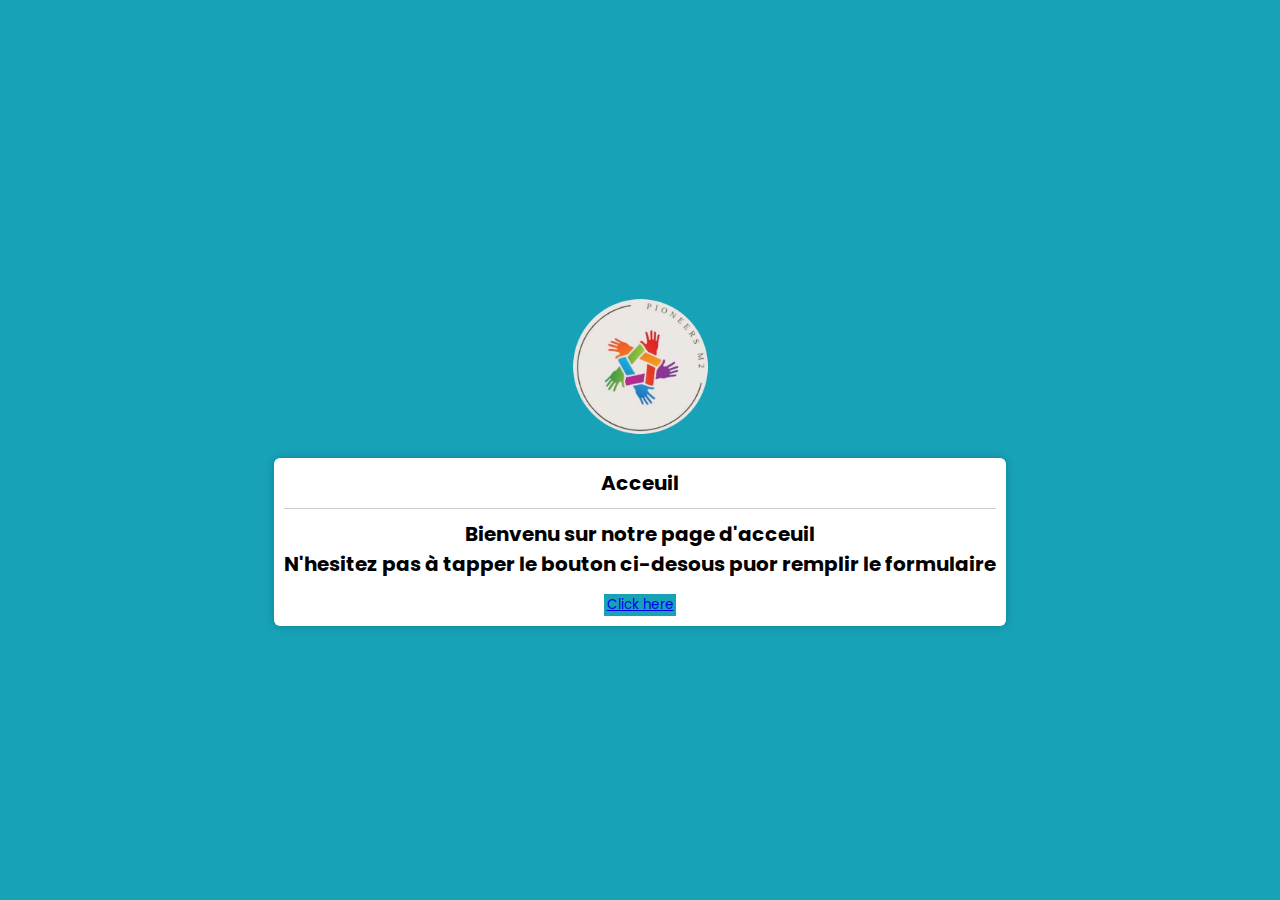
==== index.html @ 7328ddcf "Update and rename Pioneers M2 Formulaire.html to index.html" ====
<!DOCTYPE html>
<html lang="en">
<head>
    <meta charset="UTF-8">
    <meta http-equiv="X-UA-Compatible" content="IE=edge">
    <meta name="viewport" content="width=device-width, initial-scale=1.0">
    <title>Pioneers M2 Formulaire 23 - 24</title>
    <link rel="stylesheet" href="style.css">
</head>
<header>
<div class="logo">
    <img src="pioneers.png" alt="" class="type1 type2">
</div>

<body>
        
        

    <form action="Pioneers M2">
        <h1>Acceuil</h1>
        <hr>
        <h4>Bienvenu sur notre page d'acceuil</h4>
        <h4>N'hesitez pas à tapper le bouton ci-desous puor remplir le formulaire</h4>
        
        <button type="submit">
            <a href="https://docs.google.com/forms/d/e/1FAIpQLSelZ1hc7VBhUVmsAi-LLb_IA_v52ysAgm5rJ12rQ5PitF8rUg/viewform?embedded=true">Click here</a>
        </button>
    </form>
</body>
</html>
---- style.css ----
@import url('https://fonts.googleapis.com/css2?family=Poppins:wght@100;200;400;500&display=swap');
*{
    margin: 0;
    padding: 0;
    box-sizing: border-box;
    font-family: 'Poppins', sans-serif;
}
.type1{
    margin: 0px;
    padding: 0px;
    display: block;
    width: 25%;
    margin: 0px auto;
}
body{
    
    background-color: #17a2b8;
    display: flex;
    align-items: center;
    justify-content: center;
    height: 100vh;
}

form{
    display: flex;
    flex-direction: column;
    background-color: #fff;
    padding: 10px;
    border-radius: 6px;
    box-shadow: 0 0 10px rgba(0,0,0,0.2);
}
h1{
    text-align: center;
    font-size: 20px;
}
h4{
    text-align: center;
    font-size: 20px;
}
hr{
    margin: 10px 0;
    background-color: #ccc;
    border: 0;
    height: 1px;
    width: 100%;
}
.name-field{
    display: flex;
    width: 100%;
    justify-content: space-between;
}
.name-field div{
    display: flex;
    flex-direction: column;
}
.name-field div {
    width: 49%;

}
label{
    margin-bottom: 6px;
}
input{
    margin-bottom: 5px;
    padding: 5px;
    outline: 0;
    border: 1px solid rgba(0,0,0,0.4);
}
input:focus{
    border: 1px solid #17a2b8;
}
button{
    margin-top: 15px;
    background-color: #17a2b8;
    color: #fff;
    border: 1px solid #17a2b8;
    cursor: pointer;
    width: 10%;
    align-self: center;

}
p{
    text-align: center;
    margin: 5px;
    font-size: 14px;
}
p a{
    text-decoration: 0;
    color: #17a2b8;
}
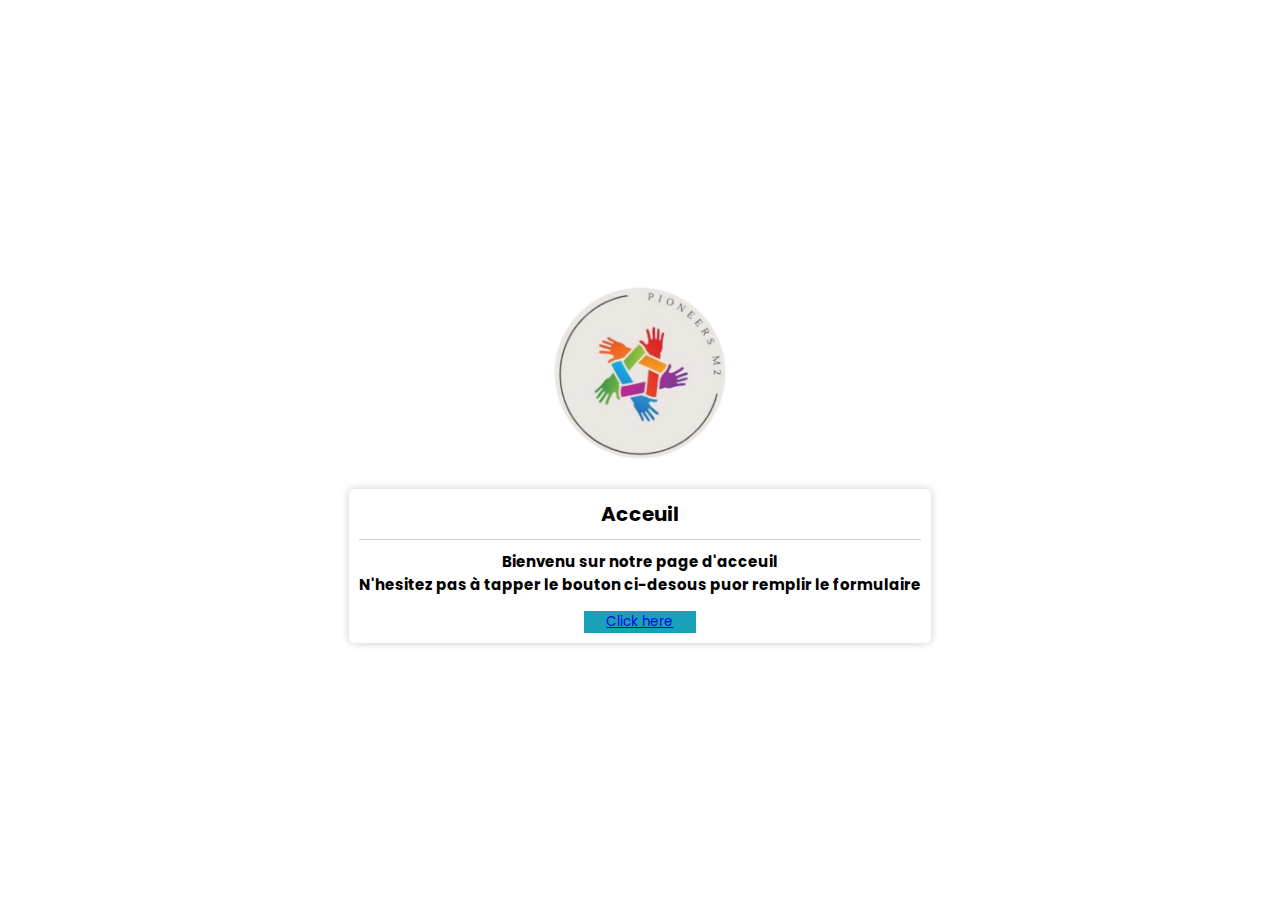
==== commit 1447ba80: "Update index.html" ====
--- a/index.html
+++ b/index.html
@@ -23,7 +23,7 @@
         <h4>N'hesitez pas à tapper le bouton ci-desous puor remplir le formulaire</h4>
         
         <button type="submit">
-            <a href="https://docs.google.com/forms/d/e/1FAIpQLSelZ1hc7VBhUVmsAi-LLb_IA_v52ysAgm5rJ12rQ5PitF8rUg/viewform?embedded=true">Click here</a>
+            <a href="https://forms.gle/jFdxvuvcgfra6v5UA">Click here</a>
         </button>
     </form>
 </body>
--- a/style.css
+++ b/style.css
@@ -9,12 +9,13 @@
     margin: 0px;
     padding: 0px;
     display: block;
-    width: 25%;
+    width: 40%;
     margin: 0px auto;
 }
 body{
     
-    background-color: #17a2b8;
+    background-image: url(img22222.png);
+    background-position: 51% 53%;
     display: flex;
     align-items: center;
     justify-content: center;
@@ -35,7 +36,7 @@
 }
 h4{
     text-align: center;
-    font-size: 20px;
+    font-size: 15px;
 }
 hr{
     margin: 10px 0;
@@ -75,7 +76,7 @@
     color: #fff;
     border: 1px solid #17a2b8;
     cursor: pointer;
-    width: 10%;
+    width: 20%;
     align-self: center;
 
 }
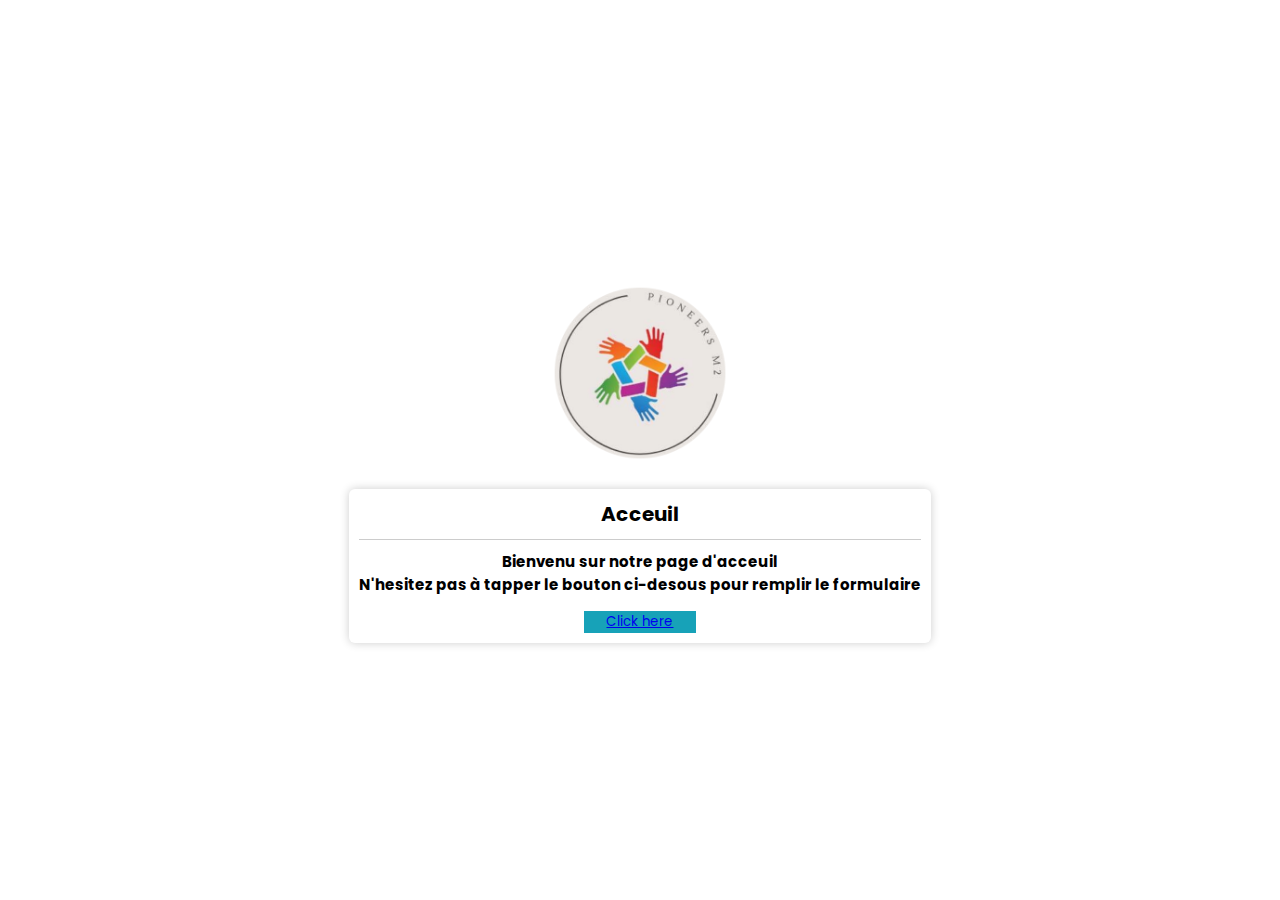
==== commit 3928d043: "Update index.html" ====
--- a/index.html
+++ b/index.html
@@ -20,7 +20,7 @@
         <h1>Acceuil</h1>
         <hr>
         <h4>Bienvenu sur notre page d'acceuil</h4>
-        <h4>N'hesitez pas à tapper le bouton ci-desous puor remplir le formulaire</h4>
+        <h4>N'hesitez pas à tapper le bouton ci-desous pour remplir le formulaire</h4>
         
         <button type="submit">
             <a href="https://forms.gle/jFdxvuvcgfra6v5UA">Click here</a>
